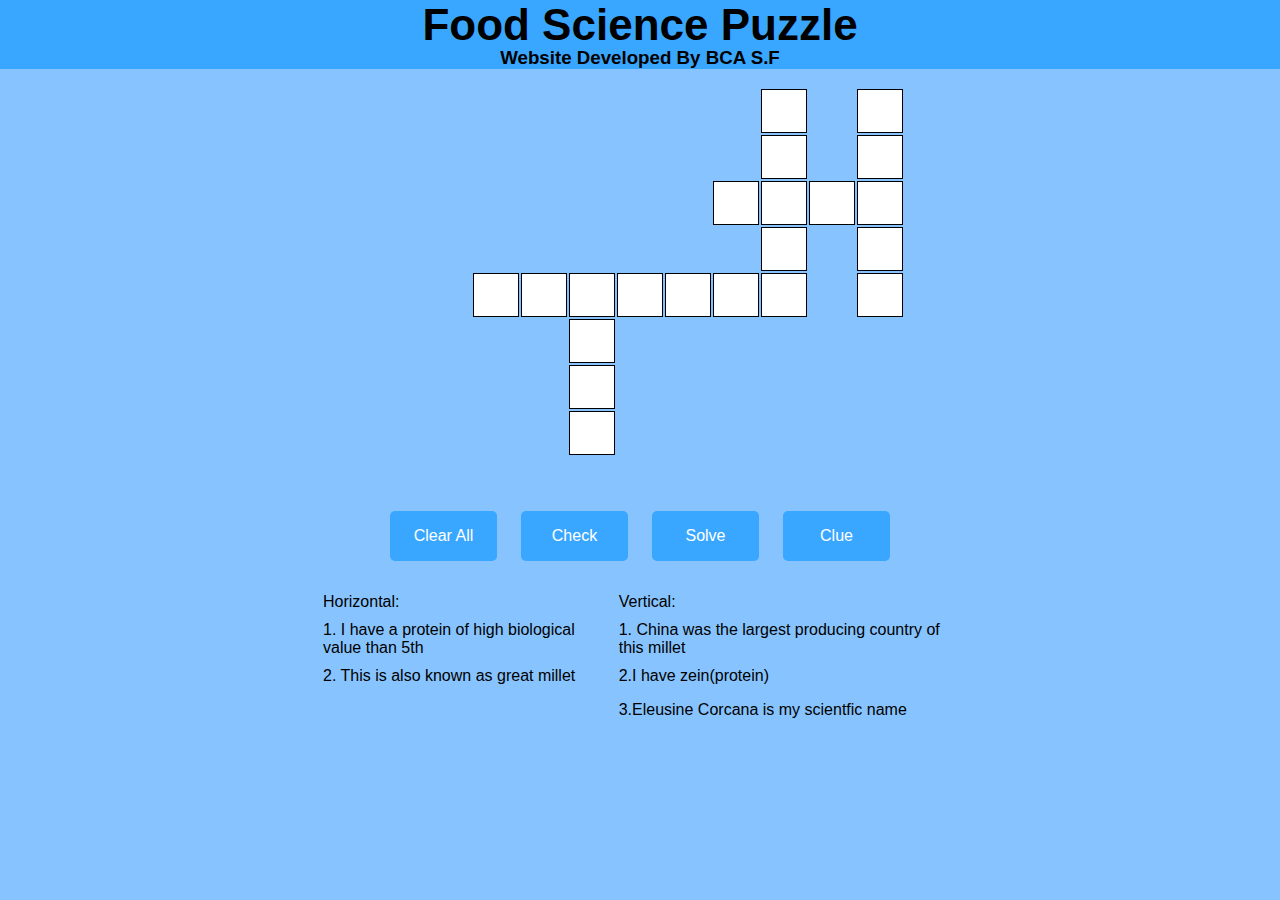
==== index.html @ b1a8ef1d "name change to index" ====
<!DOCTYPE html>
<html>
<head>
<title>Cross word Puzzel</title>
<link rel="stylesheet" href="style.css">

<script src="puzzle1.js"></script>
</head>
<body onload="initializeScreen()">
	<h1> Food Science Puzzle </h1>
	<h3> Website Developed By BCA S.F </h3>
    <div id="container">
       
<div id="leftBox">
<table id="puzzel">

</table>
</div>
<div id="rightBox">
<table class="buttons">
	<tr><td><input class="butt"  type="submit" value="Clear All" onclick="clearAllClicked()"></td>
	<td><input class="butt"  type="submit" value="Check" onclick="checkClicked()"></td>
	<td><input class="butt"  type="submit" value="Solve" onclick="solveClicked()"></td>
	<td><input class="butt"  type="submit" value="Clue" onclick="clueClicked()"></td></tr>
</table>
</div>
</div>
<table id="hintsTable">
		<tr>
			<td><strong>Horizontal:</strong></td><td><strong>Vertical:</strong></td>
		</tr>
		<tr>
			<td>1.  I have a protein of high biological value than 5th </td><td>1. China was the largest producing country of this millet</td>
		</tr>
		<tr>
			<td>2. This is also known as great millet </td><td>2.I have zein(protein)</td>
		</tr>
		<tr>
			<td></td><td>3.Eleusine Corcana is my scientfic name</td>
</table>

</body>
</html>
---- style.css ----
body {
    font-family: sans-serif;
    margin: 0;
    padding: 0;
    background-color: #87C4FF ;
    font-weight: 100;

}
h1{
  top: 0%;
  bottom: 0%;
  border: 0%;
  text-align: center;
  background-color: #39A7FF;
  margin-top: 0 ;
  font-size: 44px;
}
h3{
 
  text-align: center;
  background-color: #39A7FF;
  margin-top: -2rem;
}

#container {
    max-width: 100%;
    margin: 0 auto;
    overflow: hidden;
  }

#cross {
    text-align: center;
    width: 30px;
    height: 30px;
    margin: 0;
    padding: 0;
    border-collapse: collapse;
    border: 1px solid white;
  }
  
  #buttons {
    width: 30%;
  }
  
  tr {
    margin: 0;
    padding: 0;
    border-collapse: collapse;
  }
  
  td {
    height: 30px;
    width: 30px;
  }
  
  #leftBox {
    text-align: center;
    left: 20%;

  }
  
  #rightBox {
    text-align: center;

  }
/* ... Your existing styles ... */

.buttons {
  text-align: center;
  margin: 20px auto; /* Adjust the margin as needed */
}

.butt {
  display: inline-block;
  height: 50px;
  width: 107px;
  margin: 0 10px; /* Adjust the margin as needed */
  background-color: #39A7FF; /* Green background */
  color: white;
  border: none;
  text-align: center;
  text-decoration: none;
  display: inline-block;
  font-size: 16px;
  cursor: pointer;
  border-radius: 5px;
}

.butt:hover {
  background-color: #1673be; /* Darker green on hover */
}

/* ... Your existing styles ... */

  
  #puzzel {
    margin-left: auto;
    margin-right: auto;
    text-align: center;
    padding: 0;
    border-collapse: collapse;
    border: 0px solid black;
  }
  
  .inputBox {
    width: 40px;
    height: 40px;
    border: 1px solid black;
    text-align: center;
  }

  #hintsTable {
    width: 50%;
    align-items: center;
    gap: 1rem;
    margin: auto;
    border:#FFEED9;
    border-radius: 1px #FFEED9;
  }
  

  @media only screen and (max-width: 600px) {
    #cross {
      width: 20px; /* Adjust the size as needed for small screens */
      height: 20px; /* Adjust the size as needed for small screens */
    }
  
    #buttons {
      width: 90%;
    }
  
    #leftBox {
      left: 10%;
    }
  
    #rightBox {
      left: 10%;
    }
  
    #hintsTable {
      width: 100%;
      margin: 0 auto;
    }
  
    .inputBox {
      width: 30px;
      height: 30px;
    }
  }
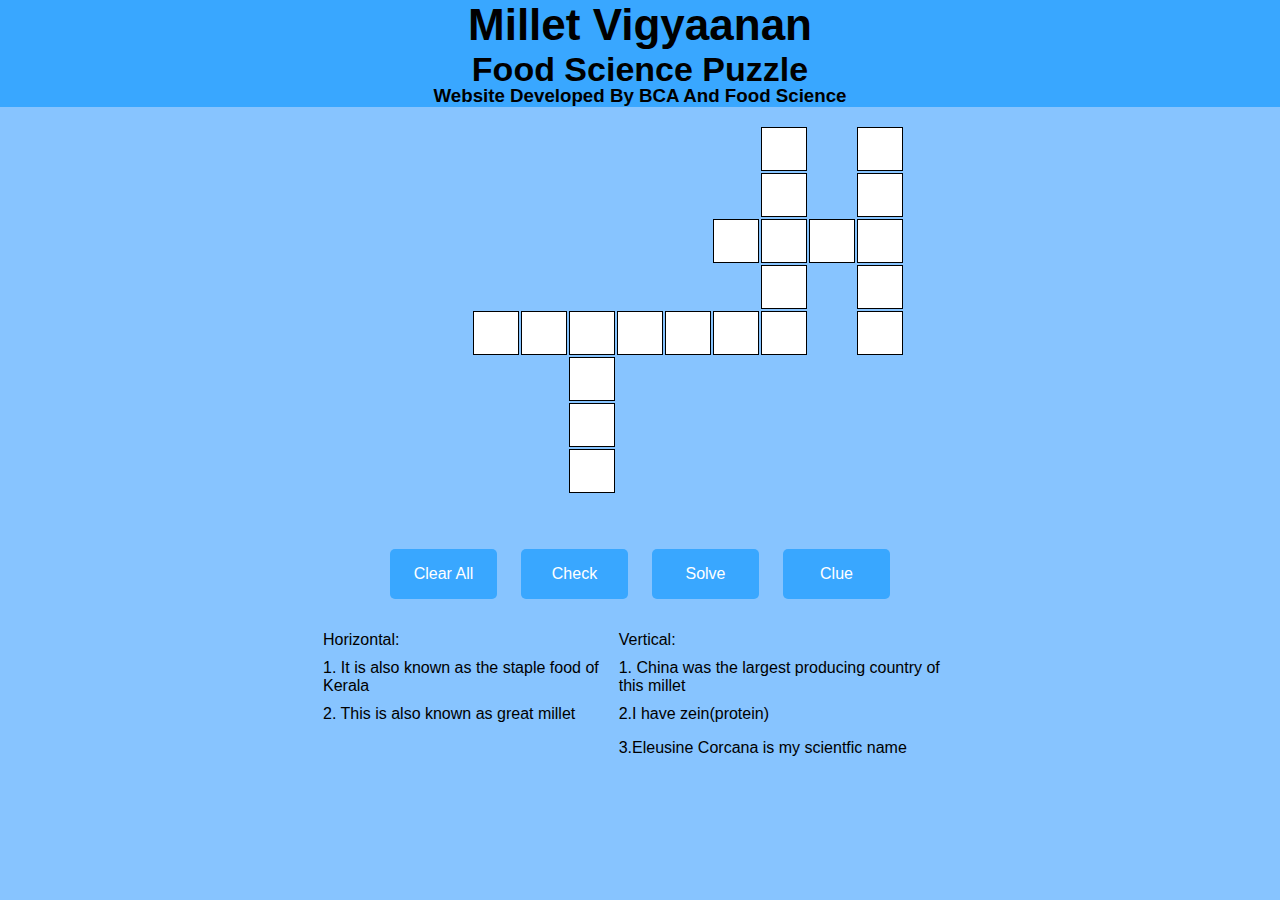
==== commit 766e3ce8: "updated code as in w3" ====
--- a/index.html
+++ b/index.html
@@ -1,14 +1,15 @@
 <!DOCTYPE html>
 <html>
 <head>
-<title>Cross word Puzzel</title>
+<title>Millet Vigyaan</title>
 <link rel="stylesheet" href="style.css">
 
 <script src="puzzle1.js"></script>
 </head>
 <body onload="initializeScreen()">
-	<h1> Food Science Puzzle </h1>
-	<h3> Website Developed By BCA S.F </h3>
+	<h1> Millet Vigyaanan </h1>
+	<h2> Food Science Puzzle </h2>
+	<h3> Website Developed By BCA And Food Science </h3>
     <div id="container">
        
 <div id="leftBox">
@@ -30,7 +31,7 @@
 			<td><strong>Horizontal:</strong></td><td><strong>Vertical:</strong></td>
 		</tr>
 		<tr>
-			<td>1.  I have a protein of high biological value than 5th </td><td>1. China was the largest producing country of this millet</td>
+			<td>1. It is also known as the staple food of Kerala</td><td>1. China was the largest producing country of this millet</td>
 		</tr>
 		<tr>
 			<td>2. This is also known as great millet </td><td>2.I have zein(protein)</td>
--- a/style.css
+++ b/style.css
@@ -1,149 +1,185 @@
 body {
-    font-family: sans-serif;
-    margin: 0;
-    padding: 0;
-    background-color: #87C4FF ;
-    font-weight: 100;
+  font-family: sans-serif;
+  margin: 0;
+  padding: 0;
+  background-color: #87C4FF ;
+  font-weight: 100;
 
 }
-h1{
-  top: 0%;
+h1 {
+top: 0%;
+bottom: 0%;
+border: 0%;
+text-align: center;
+background-color: #39A7FF;
+margin: auto;
+font-size: 44px;
+}
+h2{
   bottom: 0%;
-  border: 0%;
-  text-align: center;
-  background-color: #39A7FF;
-  margin-top: 0 ;
-  font-size: 44px;
+border: 0%;
+text-align: center;
+background-color: #39A7FF;
+margin-top: 0 ;
+font-size: 34px;
+
 }
 h3{
- 
-  text-align: center;
-  background-color: #39A7FF;
-  margin-top: -2rem;
+
+text-align: center;
+background-color: #39A7FF;
+ margin-top: -2rem ;
 }
 
+.click
+{
+
+display: inline-flex;
+align-items: center;
+justify-content: center;
+height: 50px;
+width: 107px;
+margin: 0 10px; /* Adjust the margin as needed */
+background-color: #39A7FF; /* Blue background */
+color: white;
+border: none;
+text-align: center;
+text-decoration: none;
+font-size: 20px;
+cursor: pointer;
+border-radius: 5px;
+margin-top: 8rem;
+margin-left: 50%;
+
+}
+.click:hover{
+ background-color: #1673be;
+}
+
+
+
 #container {
-    max-width: 100%;
-    margin: 0 auto;
-    overflow: hidden;
-  }
+  max-width: 100%;
+  margin: 0 auto;
+  overflow: hidden;
+}
 
 #cross {
-    text-align: center;
-    width: 30px;
-    height: 30px;
-    margin: 0;
-    padding: 0;
-    border-collapse: collapse;
-    border: 1px solid white;
-  }
-  
-  #buttons {
-    width: 30%;
-  }
-  
-  tr {
-    margin: 0;
-    padding: 0;
-    border-collapse: collapse;
-  }
-  
-  td {
-    height: 30px;
-    width: 30px;
-  }
-  
-  #leftBox {
-    text-align: center;
-    left: 20%;
+  text-align: center;
+  width: 30px;
+  height: 30px;
+  margin: 0;
+  padding: 0;
+  border-collapse: collapse;
+  border: 1px solid white;
+}
 
-  }
-  
-  #rightBox {
-    text-align: center;
+#buttons {
+  width: 30%;
+}
 
-  }
+tr {
+  margin: 0;
+  padding: 0;
+  border-collapse: collapse;
+}
+
+td {
+  height: 30px;
+  width: 30px;
+}
+
+#leftBox {
+  text-align: center;
+  left: 20%;
+
+}
+
+#rightBox {
+  text-align: center;
+
+}
 /* ... Your existing styles ... */
 
 .buttons {
-  text-align: center;
-  margin: 20px auto; /* Adjust the margin as needed */
+text-align: center;
+margin: 20px auto; /* Adjust the margin as needed */
 }
 
 .butt {
-  display: inline-block;
-  height: 50px;
-  width: 107px;
-  margin: 0 10px; /* Adjust the margin as needed */
-  background-color: #39A7FF; /* Green background */
-  color: white;
-  border: none;
-  text-align: center;
-  text-decoration: none;
-  display: inline-block;
-  font-size: 16px;
-  cursor: pointer;
-  border-radius: 5px;
+display: inline-block;
+height: 50px;
+width: 107px;
+margin: 0 10px; /* Adjust the margin as needed */
+background-color: #39A7FF; /* Green background */
+color: white;
+border: none;
+text-align: center;
+text-decoration: none;
+display: inline-block;
+font-size: 16px;
+cursor: pointer;
+border-radius: 5px;
 }
 
 .butt:hover {
-  background-color: #1673be; /* Darker green on hover */
+background-color: #1673be; /* Darker green on hover */
 }
 
 /* ... Your existing styles ... */
 
-  
-  #puzzel {
-    margin-left: auto;
-    margin-right: auto;
-    text-align: center;
-    padding: 0;
-    border-collapse: collapse;
-    border: 0px solid black;
+
+#puzzel {
+  margin-left: auto;
+  margin-right: auto;
+  text-align: center;
+  padding: 0;
+  border-collapse: collapse;
+  border: 0px solid black;
+}
+
+.inputBox {
+  width: 40px;
+  height: 40px;
+  border: 1px solid black;
+  text-align: center;
+}
+
+#hintsTable {
+  width: 50%;
+  align-items: center;
+  gap: 1rem;
+  margin: auto;
+  border:#FFEED9;
+  border-radius: 1px #FFEED9;
+}
+
+
+@media only screen and (max-width: 300px) {
+  #cross {
+    width: 20px; /* Adjust the size as needed for small screens */
+    height: 20px; /* Adjust the size as needed for small screens */
   }
-  
-  .inputBox {
-    width: 40px;
-    height: 40px;
-    border: 1px solid black;
-    text-align: center;
+
+  #buttons {
+    width: 90%;
+  }
+
+  #leftBox {
+    left: 10%;
+  }
+
+  #rightBox {
+    left: 10%;
   }
 
   #hintsTable {
-    width: 50%;
-    align-items: center;
-    gap: 1rem;
-    margin: auto;
-    border:#FFEED9;
-    border-radius: 1px #FFEED9;
+    width: 100%;
+    margin: 0 auto;
   }
-  
 
-  @media only screen and (max-width: 600px) {
-    #cross {
-      width: 20px; /* Adjust the size as needed for small screens */
-      height: 20px; /* Adjust the size as needed for small screens */
-    }
-  
-    #buttons {
-      width: 90%;
-    }
-  
-    #leftBox {
-      left: 10%;
-    }
-  
-    #rightBox {
-      left: 10%;
-    }
-  
-    #hintsTable {
-      width: 100%;
-      margin: 0 auto;
-    }
-  
-    .inputBox {
-      width: 30px;
-      height: 30px;
-    }
-  }+  .inputBox {
+    width: 30px;
+    height: 30px;
+  }
+}